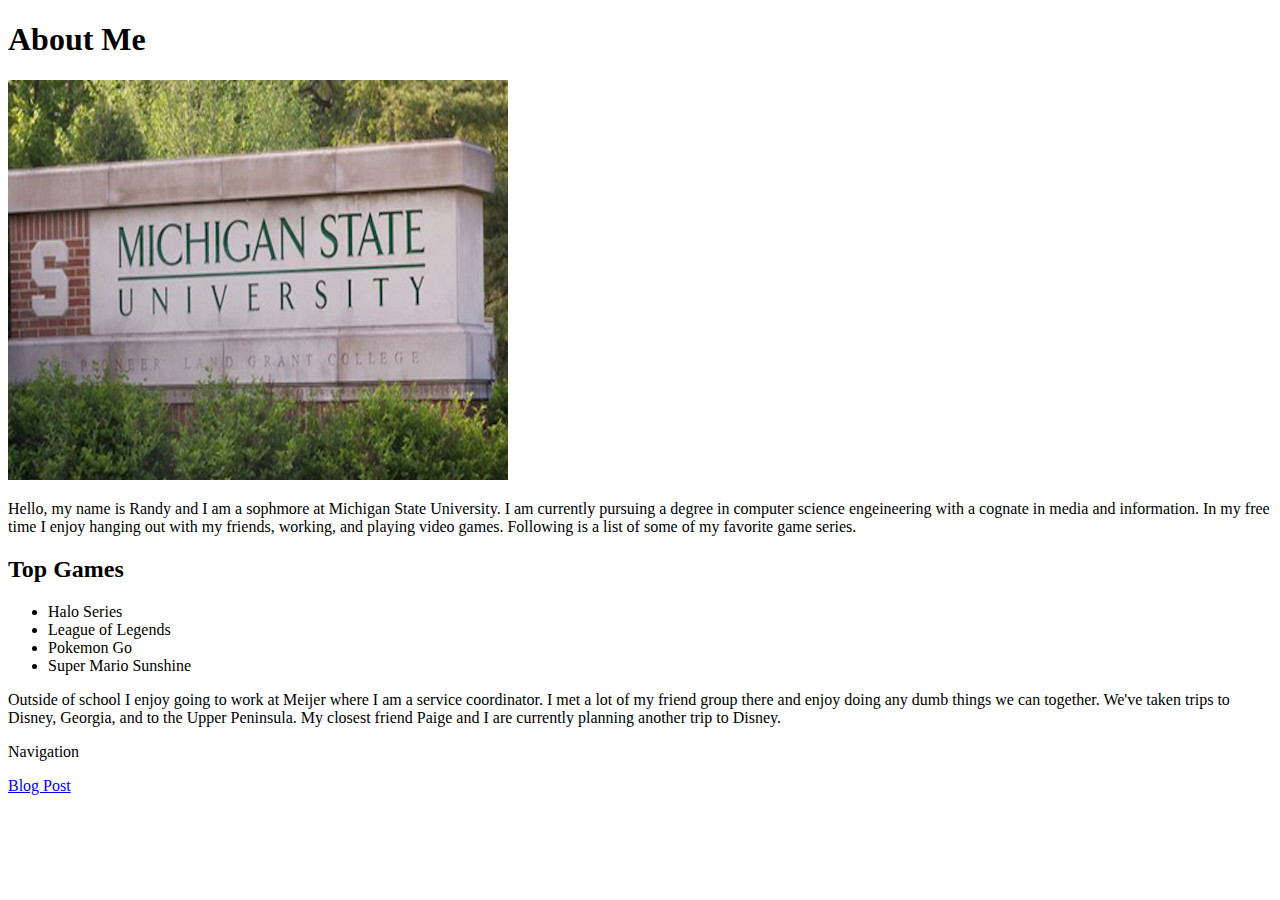
==== about.html @ 0df6be24 "All Done" ====
<!DOCTYPE html>
<html lang="en">
<head>
    <meta charset="UTF-8">
    <meta name="robots" content="noindex">
    <meta name="viewport" content="width=device-width, initial-scale=1.0">
    <title>About Randy </title>
</head>
<body>
<h1 id='hello' class='section-heading'>About Me</h1>

<p><img src='msubanner.jpg' alt='MSU Banner' width="500" height="400"></p>

<p>Hello, my name is Randy and I am a sophmore at Michigan State University. I am 
currently pursuing a degree in computer science engeineering with a cognate
in media and information. In my free time I enjoy hanging out with my friends, working,
and playing video games. Following is a list of some of my favorite game series.</p>


<h2 id='best_games'>Top Games</h2>
<ul class='burndown'>
    <li>Halo Series</li>
    <li>League of Legends</li>
    <li>Pokemon Go</li>
    <li>Super Mario Sunshine
</ul>

<p>Outside of school I enjoy going to work at Meijer where I am a service coordinator. 
I met a lot of my friend group there and enjoy doing any dumb things we can together. We've
taken trips to Disney, Georgia, and to the Upper Peninsula. My closest friend Paige and I
are currently planning another trip to Disney.</p>

<p>Navigation</p>
<p><a href='index.html'>Blog Post</a></p>
</body>
</html>
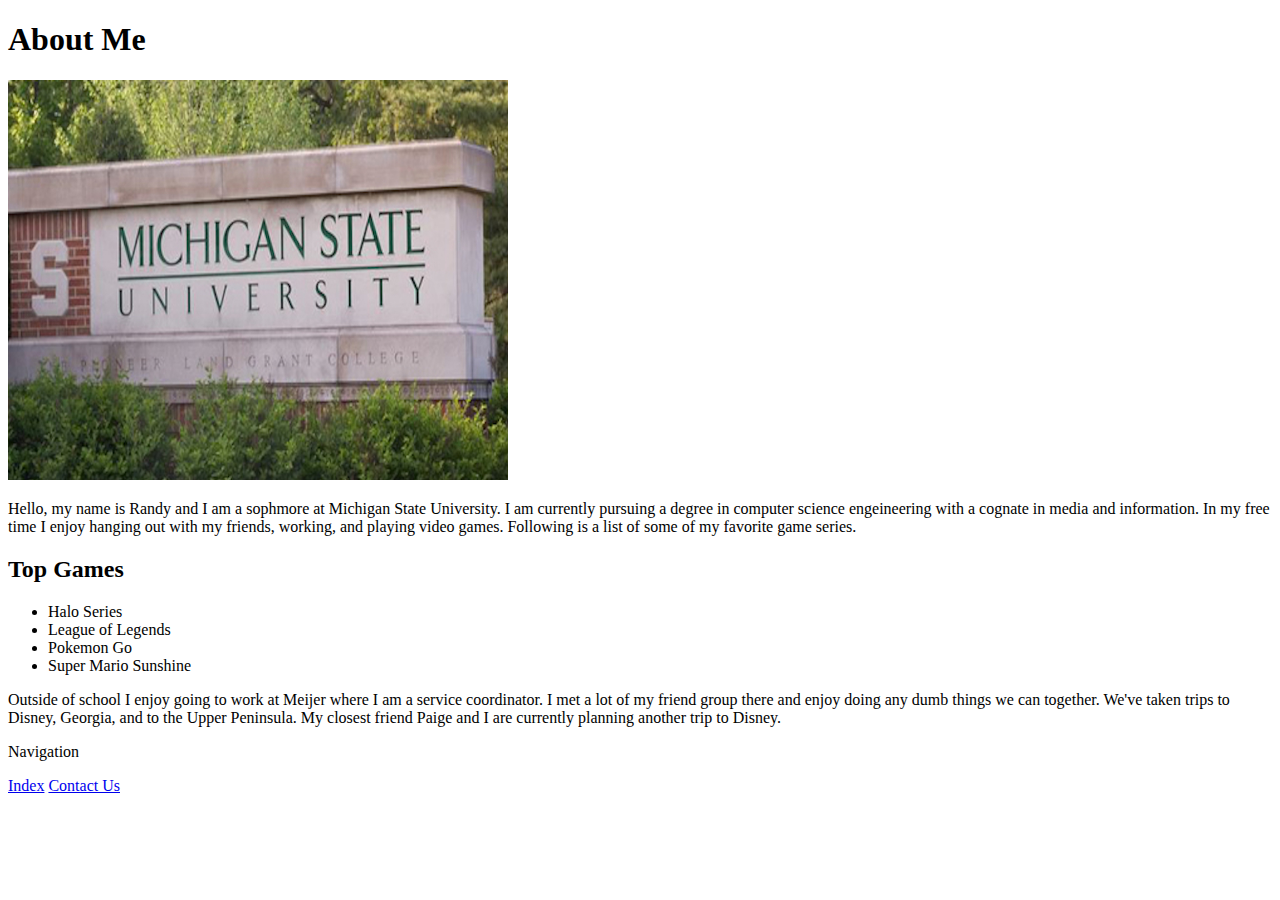
==== commit 781fa530: "Added contact us page" ====
--- a/about.html
+++ b/about.html
@@ -31,6 +31,6 @@
 are currently planning another trip to Disney.</p>
 
 <p>Navigation</p>
-<p><a href='index.html'>Blog Post</a></p>
+<p><a href='index.html'>Index</a> <a href='contact.html'>Contact Us</a></p>
 </body>
 </html>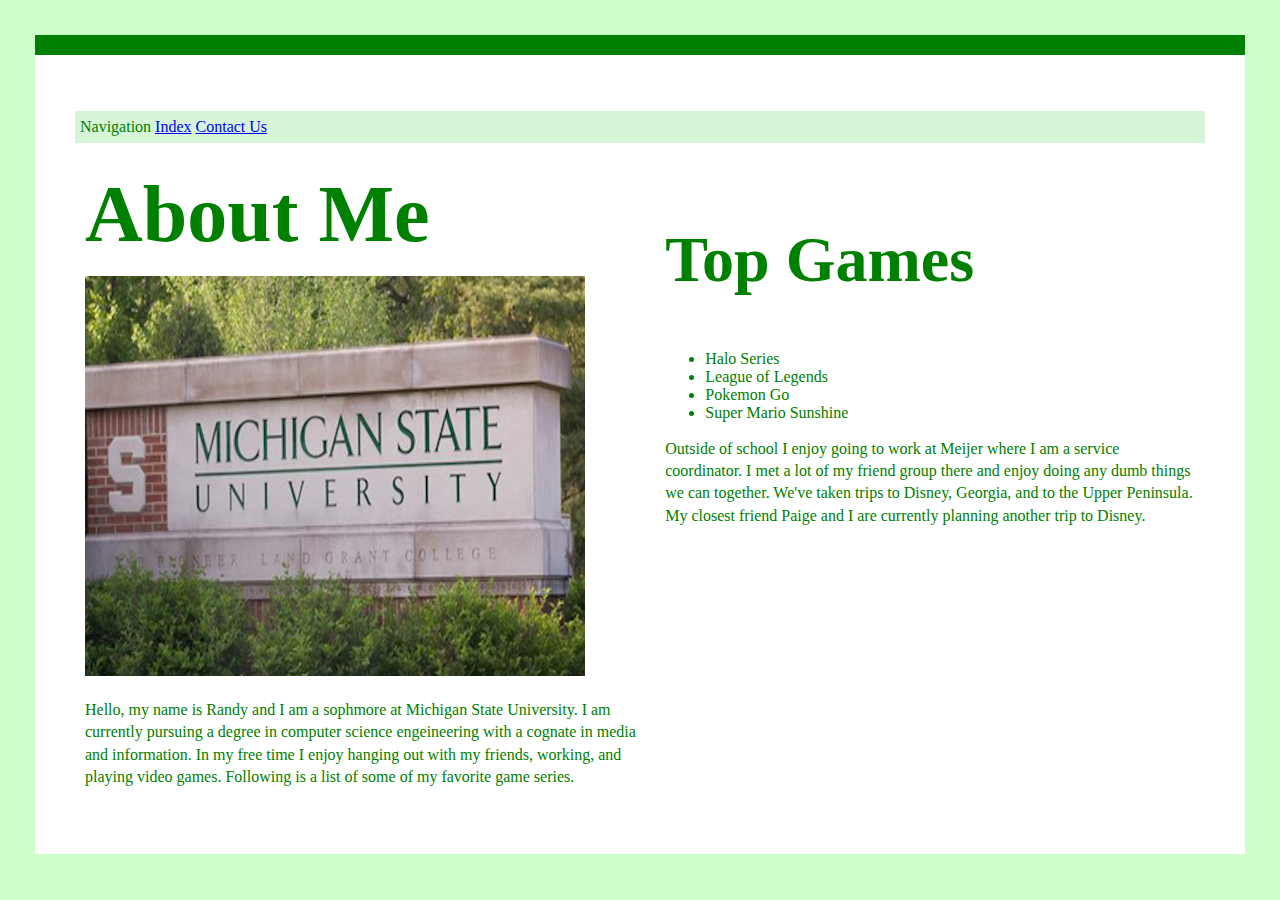
==== commit 23654028: "added flexbox, sticky, and floated image" ====
--- a/about.html
+++ b/about.html
@@ -1,36 +1,37 @@
-<!DOCTYPE html>
-<html lang="en">
-<head>
-    <meta charset="UTF-8">
-    <meta name="robots" content="noindex">
-    <meta name="viewport" content="width=device-width, initial-scale=1.0">
-    <title>About Randy </title>
-</head>
-<body>
-<h1 id='hello' class='section-heading'>About Me</h1>
-
-<p><img src='msubanner.jpg' alt='MSU Banner' width="500" height="400"></p>
-
-<p>Hello, my name is Randy and I am a sophmore at Michigan State University. I am 
-currently pursuing a degree in computer science engeineering with a cognate
-in media and information. In my free time I enjoy hanging out with my friends, working,
-and playing video games. Following is a list of some of my favorite game series.</p>
-
-
-<h2 id='best_games'>Top Games</h2>
-<ul class='burndown'>
-    <li>Halo Series</li>
-    <li>League of Legends</li>
-    <li>Pokemon Go</li>
-    <li>Super Mario Sunshine
-</ul>
-
-<p>Outside of school I enjoy going to work at Meijer where I am a service coordinator. 
-I met a lot of my friend group there and enjoy doing any dumb things we can together. We've
-taken trips to Disney, Georgia, and to the Upper Peninsula. My closest friend Paige and I
-are currently planning another trip to Disney.</p>
-
-<p>Navigation</p>
-<p><a href='index.html'>Index</a> <a href='contact.html'>Contact Us</a></p>
-</body>
+<!DOCTYPE html>
+<html lang="en">
+<head>
+    <meta charset="UTF-8">
+    <meta name="robots" content="noindex">
+    <link rel="stylesheet" href="style.css">
+    <meta name="viewport" content="width=device-width, initial-scale=1.0">
+    <title>About Randy </title>
+</head>
+<p class="navigation">Navigation  <a href='index.html'>Index</a> <a href='contact.html'>Contact Us</a></p>
+<body>
+<postSpace><post>
+<h1 id='hello' class='section-heading'>About Me</h1>
+
+<p><img src='msubanner.jpg' alt='MSU Banner' width="500" height="400"></p>
+
+<p>Hello, my name is Randy and I am a sophmore at Michigan State University. I am 
+currently pursuing a degree in computer science engeineering with a cognate
+in media and information. In my free time I enjoy hanging out with my friends, working,
+and playing video games. Following is a list of some of my favorite game series.</p>
+</post><post>
+<h2 id='best_games'>Top Games</h2>
+<ul class='burndown'>
+    <li>Halo Series</li>
+    <li>League of Legends</li>
+    <li>Pokemon Go</li>
+    <li>Super Mario Sunshine
+</ul>
+
+<p>Outside of school I enjoy going to work at Meijer where I am a service coordinator. 
+I met a lot of my friend group there and enjoy doing any dumb things we can together. We've
+taken trips to Disney, Georgia, and to the Upper Peninsula. My closest friend Paige and I
+are currently planning another trip to Disney.</p>
+</post>
+</postSpace>
+</body>
 </html>--- a/style.css
+++ b/style.css
@@ -0,0 +1,64 @@
+html{
+    background: #CCFFC9;
+}
+
+body{
+    font-family: 'Times New Roman', Times, serif;
+    margin: 35px;
+    padding: 40px;
+    color: green;
+    border-top: 20px solid green;
+    background: white;
+}
+
+h1{
+    font-size: 5em;
+    margin: 0;
+}
+
+p{
+    line-height: 1.4em;
+}
+
+h2{
+    font-size: 4em;
+}
+address{
+    font-size: 3em;
+}
+
+postSpace{
+    display: flex;
+}
+
+post{
+    padding: 10px;
+}
+
+#blog{
+    border-top: 1px dotted #ccc;
+}
+
+.author{
+    text-decoration: underline overline;
+}
+
+.datetime{
+    text-decoration: underline;
+}
+
+.navigation{
+    position: sticky;
+    top: 0;
+    left: 50px;
+    color: green;
+    padding: 5px;
+    background: #D6F5D9;
+}
+
+.blog-post{
+    border-bottom: 1px dotted #ccc;
+}
+
+.beach-pic{
+    float: left;